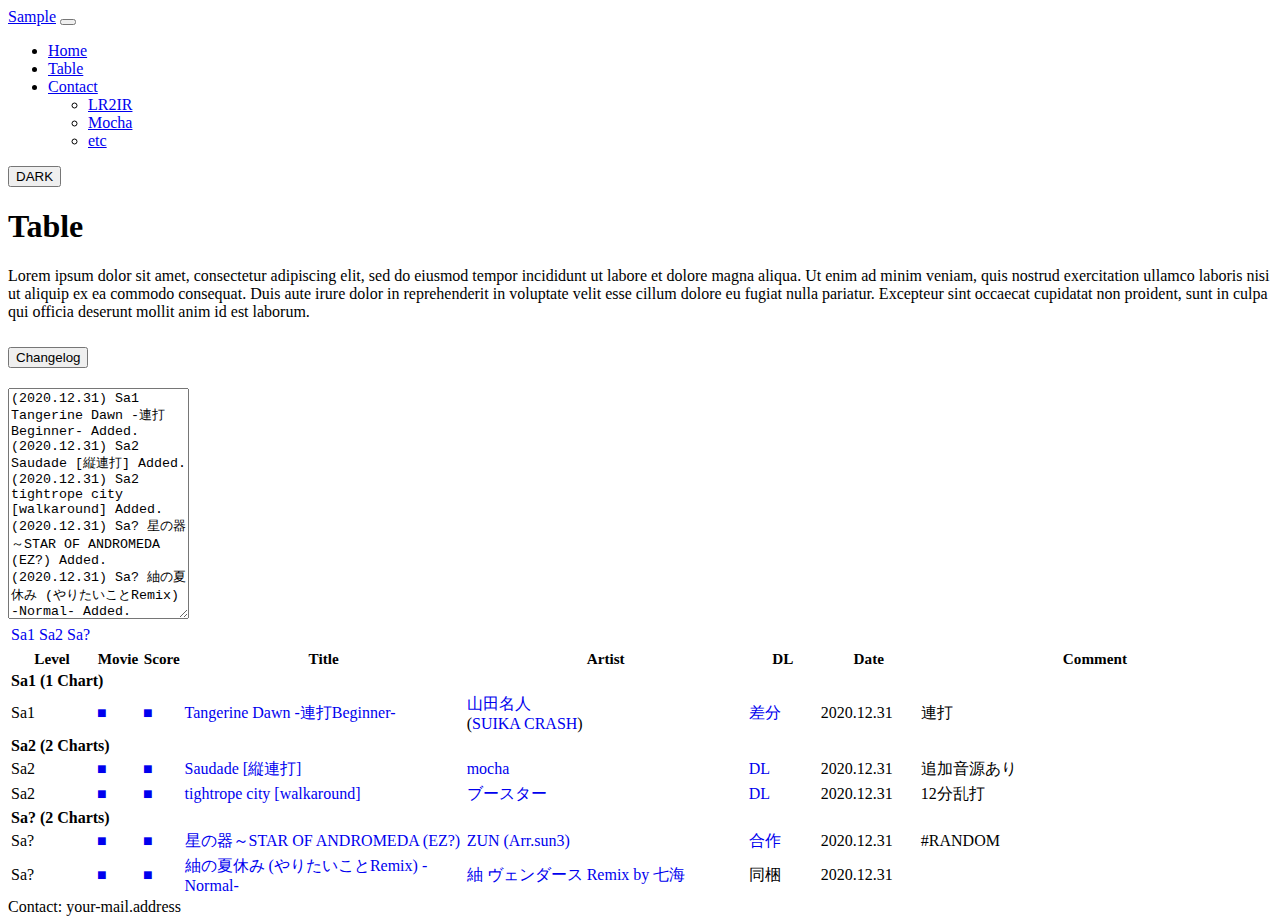
==== table.html @ 236ea2bf "Initial commit" ====
<!DOCTYPE html>
<html>
  <head>
    <meta charset="UTF-8" />
    <meta name="bmstable" content="./header.json" />
    <meta http-equiv="X-UA-Compatible" content="IE=edge" />
    <title>BMS TABLE SAMPLE</title>
    <meta
      name="viewport"
      content="width=device-width, initial-scale=1, shrink-to-fit=no"
    />
    <link
      rel="stylesheet"
      href="https://cdnjs.cloudflare.com/ajax/libs/bootstrap/5.3.0-alpha2/css/bootstrap.min.css"
      integrity="sha512-AJqlPMFVh36uw2D9RLPBfAVy0S7OFl7zCOnnZTs0WAtaRzv1lK7tMoGz7k586FulS00KTNsWNr/5IVhIzBlEow=="
      crossorigin="anonymous"
      referrerpolicy="no-referrer"
    />
    <link rel="stylesheet" href="./css/style.css" />
  </head>
  <body>
    <!-- Header -->
    <div id="header">
      <nav class="navbar navbar-expand-lg bg-primary-subtle">
        <div class="container-fluid">
          <a class="navbar-brand" href="./">Sample</a>
          <button
            class="navbar-toggler"
            type="button"
            data-bs-toggle="collapse"
            data-bs-target="#navbarSupportedContent"
            aria-controls="navbarSupportedContent"
            aria-expanded="false"
            aria-label="Toggle navigation"
          >
            <span class="navbar-toggler-icon"></span>
          </button>
          <div class="collapse navbar-collapse" id="navbarSupportedContent">
            <ul class="navbar-nav me-auto mb-2 mb-lg-0">
              <li class="nav-item">
                <a class="nav-link" aria-current="page" href="./">Home</a>
              </li>
              <li class="nav-item">
                <a class="nav-link active" href="./table.html">Table</a>
              </li>
              <li class="nav-item dropdown">
                <a
                  class="nav-link dropdown-toggle"
                  href="#"
                  id="navbarDropdown"
                  role="button"
                  data-bs-toggle="dropdown"
                  aria-expanded="false"
                >
                  Contact
                </a>
                <ul class="dropdown-menu" aria-labelledby="navbarDropdown">
                  <li><a class="dropdown-item" href="#">LR2IR</a></li>
                  <li><a class="dropdown-item" href="#">Mocha</a></li>
                  <li><a class="dropdown-item" href="#">etc</a></li>
                </ul>
              </li>
            </ul>
            <div class="d-flex">
              <button class="btn btn-outline-secondary" id="darkToggle">
                DARK
              </button>
            </div>
          </div>
        </div>
      </nav>
    </div>
    <!-- Contents -->
    <main>
      <div class="container-fluid px-4">
        <h1 class="mb-4 mt-4">Table</h1>
        <div class="card mb-4">
          <div class="card-body">
            <p class="card-text">
              Lorem ipsum dolor sit amet, consectetur adipiscing elit, sed do
              eiusmod tempor incididunt ut labore et dolore magna aliqua. Ut
              enim ad minim veniam, quis nostrud exercitation ullamco laboris
              nisi ut aliquip ex ea commodo consequat. Duis aute irure dolor in
              reprehenderit in voluptate velit esse cillum dolore eu fugiat
              nulla pariatur. Excepteur sint occaecat cupidatat non proident,
              sunt in culpa qui officia deserunt mollit anim id est laborum.
            </p>
          </div>
        </div>
        <!-- Log -->
        <div class="accordion mb-4" id="accordionChangelog">
          <div class="accordion-item">
            <h2 class="accordion-header" id="headingChangelog">
              <button
                class="bg-transparent text-reset accordion-button collapsed"
                type="button"
                data-bs-toggle="collapse"
                data-bs-target="#collapseChangelog"
                aria-expanded="false"
                aria-controls="collapseChangelog"
              >
                Changelog
              </button>
            </h2>
            <div
              id="collapseChangelog"
              class="accordion-collapse collapse"
              aria-labelledby="headingChangelog"
              data-bs-parent="#accordionChangelog"
            >
              <div class="accordion-body">
                <textarea
                  class="text-reset rounded col-12 p-2"
                  name="changelogText"
                  id="changelogText"
                  style="height: 25vh"
                  readonly
                ></textarea>
              </div>
            </div>
          </div>
        </div>
        <!-- Table -->
        <div class="card mb-4">
          <div class="card-body">
            <div class="table-responsive">
              <table
                id="shortcut_table"
                class="table table-sm table-bordered text-gray-900 text-center"
              ></table>
            </div>
            <div class="table-responsive">
              <table
                id="table_int"
                class="table table-sm table-striped table-bordered table-hover text-gray-900 text-center"
              ></table>
            </div>
          </div>
        </div>
      </div>
    </main>
    <footer class="py-4 bg-light-subtle mt-auto">
      <div class="container-fluid px-4">
        <div class="align-items-center justify-content-between small">
          <div class="text-muted text-center">Contact: your-mail.address</div>
        </div>
      </div>
    </footer>
    <!-- Scripts -->
    <script
      src="https://cdnjs.cloudflare.com/ajax/libs/jquery/3.6.0/jquery.min.js"
      integrity="sha512-894YE6QWD5I59HgZOGReFYm4dnWc1Qt5NtvYSaNcOP+u1T9qYdvdihz0PPSiiqn/+/3e7Jo4EaG7TubfWGUrMQ=="
      crossorigin="anonymous"
      referrerpolicy="no-referrer"
    ></script>
    <script
      src="https://cdnjs.cloudflare.com/ajax/libs/bootstrap/5.3.0-alpha2/js/bootstrap.bundle.min.js"
      integrity="sha512-EG++JPXevM9zNXYPPRo2G+qFY6OuQivci8L7/8HMfGjSbbsoFywHdHq/lLgSk1XIZNwzxxnE0mUGJxVoSsoUgw=="
      crossorigin="anonymous"
      referrerpolicy="no-referrer"
    ></script>
    <script src="./js/dark_mode.js"></script>
    <script src="./js/table.js"></script>
  </body>
</html>
---- css/style.css ----
table a {
  text-decoration: none;
}

table a:hover {
  text-decoration: underline;
}

#table_int th {
  vertical-align: middle;
  font-size: 0.95em;
}

/* Changelog */
#changelogText:focus {
  border: 0px #fff;
  box-shadow: none;
}

/* Custom accordion box shadow */
.accordion-button:not(.collapsed)::after {
  background-image: url("data:image/svg+xml,%3csvg xmlns='http://www.w3.org/2000/svg' viewBox='0 0 16 16' fill='%23212529'%3e%3cpath fill-rule='evenodd' d='M1.646 4.646a.5.5 0 0 1 .708 0L8 10.293l5.646-5.647a.5.5 0 0 1 .708.708l-6 6a.5.5 0 0 1-.708 0l-6-6a.5.5 0 0 1 0-.708z'/%3e%3c/svg%3e");
  transform: var(--bs-accordion-btn-icon-transform);
}

.accordion-button:focus {
  box-shadow: inset 0 -1px 0 rgba(0, 0, 0, 0.125);
}

/* Custom accordion button color (Dark Mode) */
.accordion {
  --custom-accordion-btn-active-icon-dark: url("data:image/svg+xml,%0A%3Csvg xmlns='http://www.w3.org/2000/svg' viewBox='0 0 16 16' fill='%23adb5bd'%3E%3Cpath fill-rule='evenodd' d='M1.646 4.646a.5.5 0 0 1 .708 0L8 10.293l5.646-5.647a.5.5 0 0 1 .708.708l-6 6a.5.5 0 0 1-.708 0l-6-6a.5.5 0 0 1 0-.708z'/%3E%3C/svg%3E");
}

[data-bs-theme="dark"] .accordion-button::after {
  background-image: var(--custom-accordion-btn-active-icon-dark);
}

[data-bs-theme="dark"] .accordion-button:not(.collapsed)::after {
  background-image: var(--custom-accordion-btn-active-icon-dark);
  transform: var(--bs-accordion-btn-icon-transform);
}

/* for table vertical-align */
.table > tbody > tr > td {
  vertical-align: middle;
}
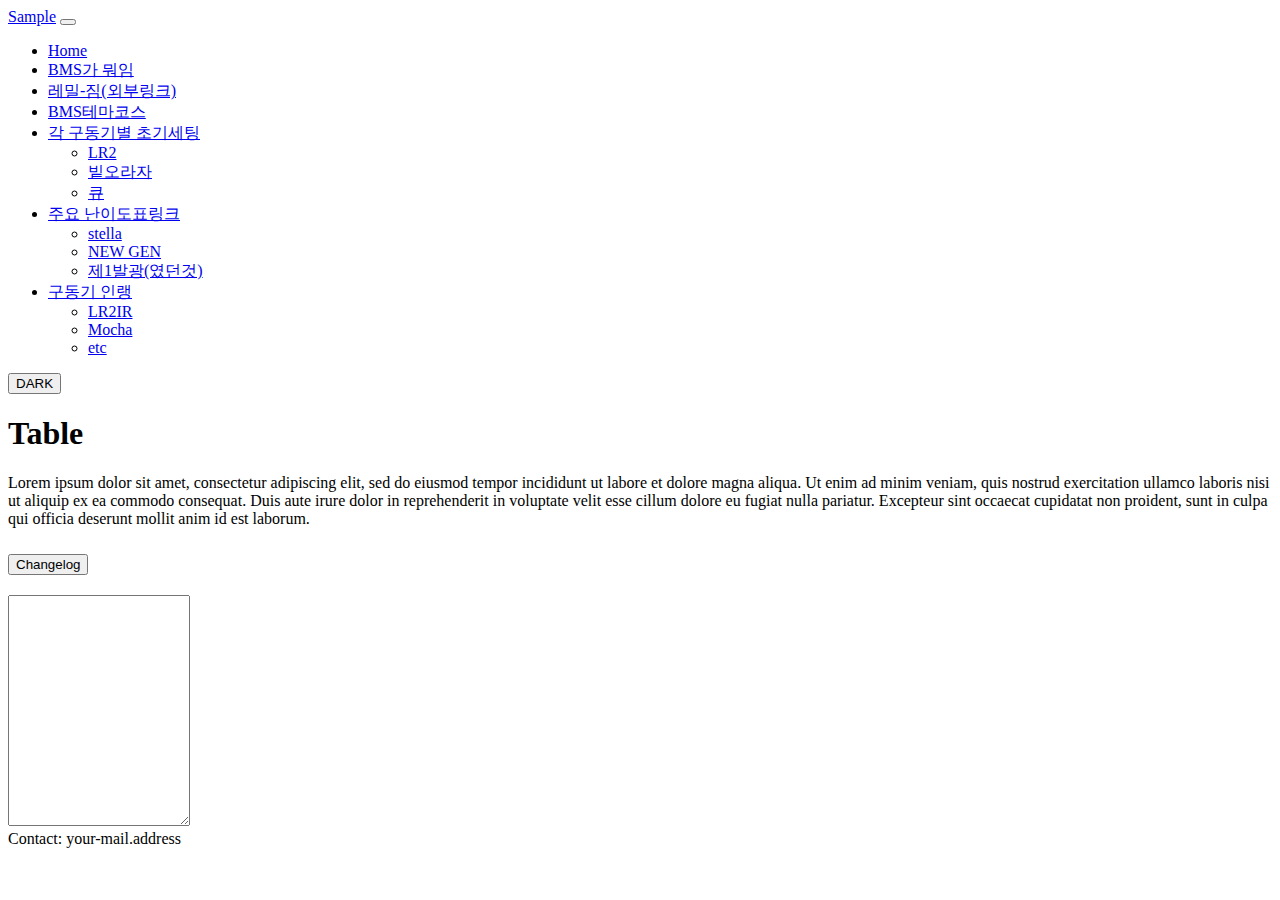
==== commit dca08a72: "Update table.html" ====
--- a/table.html
+++ b/table.html
@@ -2,7 +2,7 @@
 <html>
   <head>
     <meta charset="UTF-8" />
-    <meta name="bmstable" content="./header.json" />
+    <meta name="bmstable" content="./header_1.json" />
     <meta http-equiv="X-UA-Compatible" content="IE=edge" />
     <title>BMS TABLE SAMPLE</title>
     <meta
@@ -38,11 +38,37 @@
           <div class="collapse navbar-collapse" id="navbarSupportedContent">
             <ul class="navbar-nav me-auto mb-2 mb-lg-0">
               <li class="nav-item">
-                <a class="nav-link" aria-current="page" href="./">Home</a>
+                <a class="nav-link active" aria-current="page" href="./"
+                  >Home</a
+                >
               </li>
               <li class="nav-item">
-                <a class="nav-link active" href="./table.html">Table</a>
-              </li>
+                <a class="nav-link" href="./whatbms.html">BMS가 뭐임</a>
+              </li>
+              <li class="nav-item">
+                <a class="nav-link" href="https://zrr.kr/5alA">레밀-짐(외부링크)</a>
+              </li>
+                <li class="nav-item">
+                <a class="nav-link" href="./table.html">BMS테마코스</a>
+              </li>
+
+               <li class="nav-item dropdown">
+                <a
+                  class="nav-link dropdown-toggle"
+                  href="#"
+                  id="navbarDropdown"
+                  role="button"
+                  data-bs-toggle="dropdown"
+                  aria-expanded="false"
+                >
+                  각 구동기별 초기세팅
+                </a>
+                <ul class="dropdown-menu" aria-labelledby="navbarDropdown">
+                  <li><a class="dropdown-item" href="#">LR2</a></li>
+                  <li><a class="dropdown-item" href="#">빝오라자</a></li>
+                  <li><a class="dropdown-item" href="#">큐</a></li>
+                </ul>
+
               <li class="nav-item dropdown">
                 <a
                   class="nav-link dropdown-toggle"
@@ -52,7 +78,24 @@
                   data-bs-toggle="dropdown"
                   aria-expanded="false"
                 >
-                  Contact
+                  주요 난이도표링크
+                </a>
+                <ul class="dropdown-menu" aria-labelledby="navbarDropdown">
+                  <li><a class="dropdown-item" href="#">stella</a></li>
+                  <li><a class="dropdown-item" href="#">NEW GEN</a></li>
+                  <li><a class="dropdown-item" href="#">제1발광(였던것)</a></li>
+                </ul>
+              </li>
+                   <li class="nav-item dropdown">
+                <a
+                  class="nav-link dropdown-toggle"
+                  href="#"
+                  id="navbarDropdown"
+                  role="button"
+                  data-bs-toggle="dropdown"
+                  aria-expanded="false"
+                >
+                  구동기 인랭
                 </a>
                 <ul class="dropdown-menu" aria-labelledby="navbarDropdown">
                   <li><a class="dropdown-item" href="#">LR2IR</a></li>
@@ -60,6 +103,7 @@
                   <li><a class="dropdown-item" href="#">etc</a></li>
                 </ul>
               </li>
+              
             </ul>
             <div class="d-flex">
               <button class="btn btn-outline-secondary" id="darkToggle">
